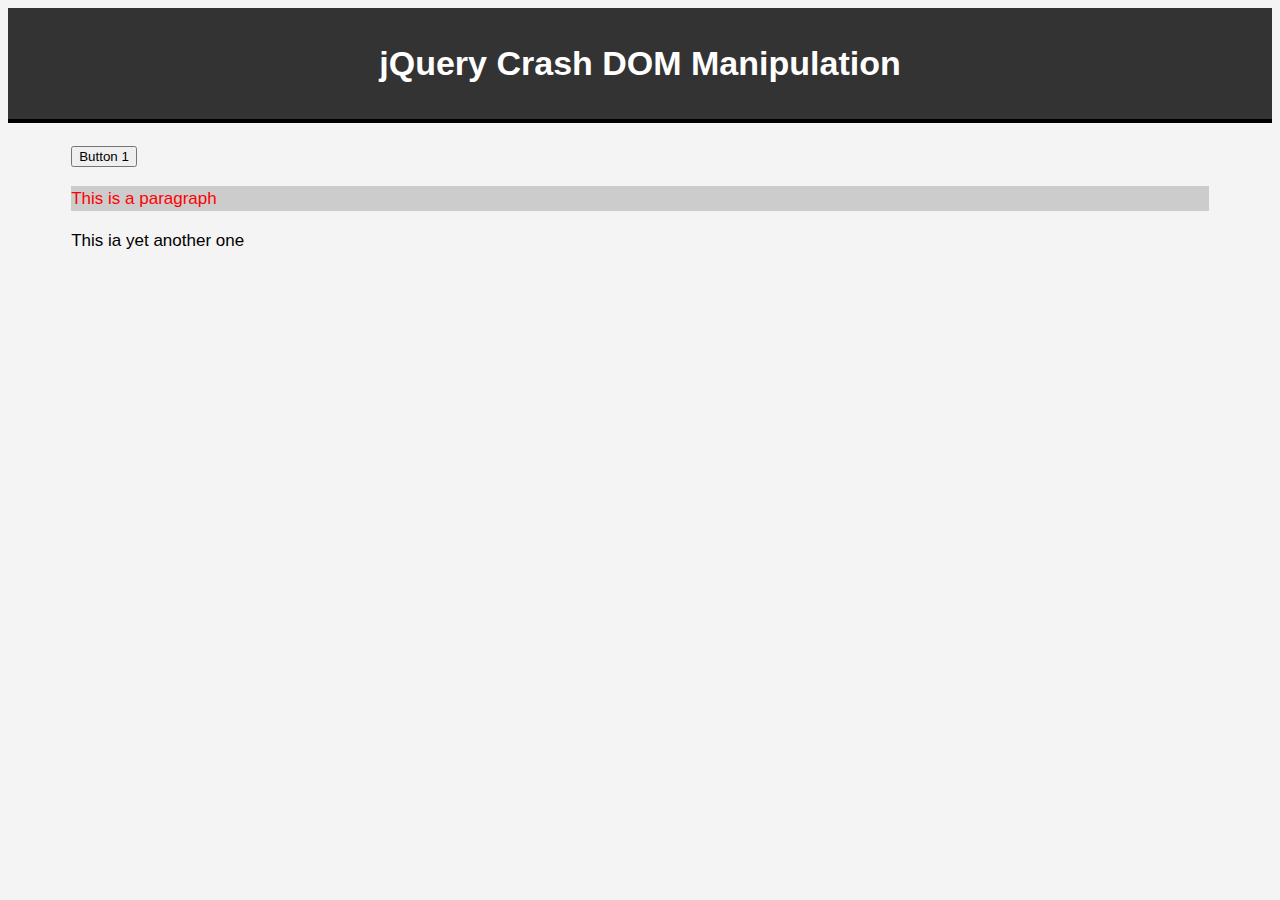
==== dom-manipulation/index.html @ 0b9f3988 "added, removed and toggled classes" ====
<!doctype html>
<html lang="en">
<head>
    <meta charset="UTF-8">
    <meta name="viewport"
          content="width=device-width, user-scalable=no, initial-scale=1.0, maximum-scale=1.0, minimum-scale=1.0">
    <meta http-equiv="X-UA-Compatible" content="ie=edge">
    <script type="text/javascript" src="https://code.jquery.com/jquery-3.4.1.min.js"></script>
    <link rel="stylesheet" href="style.css">
    <title>jQuery Crash Course | DOM Manipulation</title>

</head>
<body>

<header>
    <h1>jQuery Crash DOM Manipulation</h1>
</header>

<div id="container">

    <button id="btn-1">Button 1</button>
    <p class="para1">This is a paragraph</p>
    <p class="para2">This ia yet another one</p>
    <div id="myDiv"></div>

</div>

<script>
    $(document).ready(function () {
        $('p.para1').css({color: 'red', background: '#ccc'});


        // $('p.para2').addClass('myClass');
        // $('p.para2').removeClass('myClass');

        $('#btn-1').click(function () {
            $('p.para2').toggleClass('myClass');
        });
    });
</script>

</body>
</html>
---- dom-manipulation/style.css ----
body {
    font-size: 17px;
    font-family: Arial;
    background: #f4f4f4;
    line-height: 1.5em;
}
header {
    background: #333;
    color: #fff;
    padding: 20px;
    text-align: center;
    border-bottom: 4px #000 solid;
    margin-bottom: 10px;
}
#container {
    width: 90%;
    margin: auto;
    padding: 10px;
}
.myClass {
    color: blue;
    background: black;
}
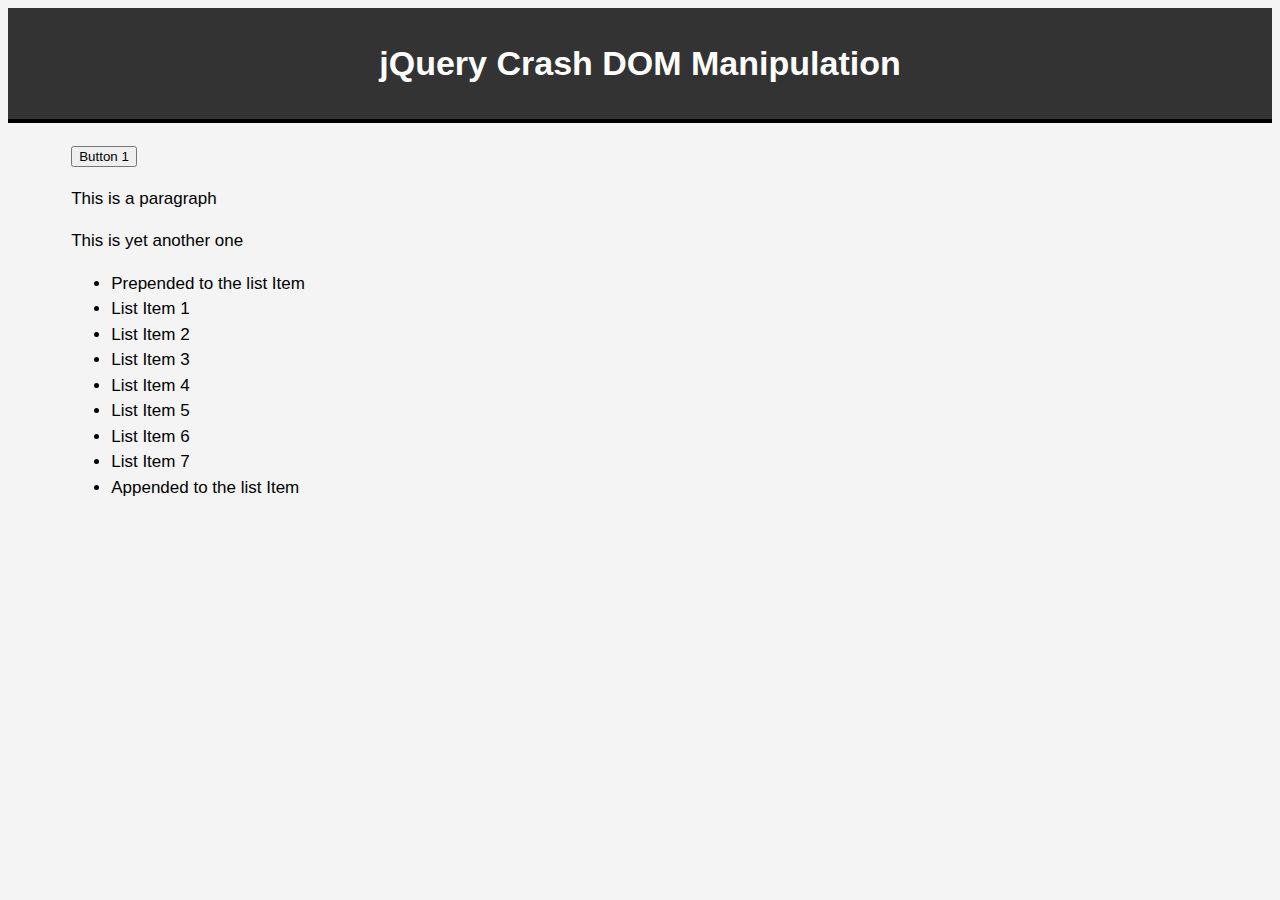
==== commit 60975b2b: "added some DOM Manipulation, adding and removing of classes and html elements" ====
--- a/dom-manipulation/index.html
+++ b/dom-manipulation/index.html
@@ -20,22 +20,48 @@
 
     <button id="btn-1">Button 1</button>
     <p class="para1">This is a paragraph</p>
-    <p class="para2">This ia yet another one</p>
+    <p class="para2">This is yet another one</p>
     <div id="myDiv"></div>
+
+    <ul>
+        <li>List Item 1</li>
+        <li>List Item 2</li>
+        <li>List Item 3</li>
+        <li>List Item 4</li>
+        <li>List Item 5</li>
+        <li>List Item 6</li>
+        <li>List Item 7</li>
+    </ul>
 
 </div>
 
 <script>
     $(document).ready(function () {
-        $('p.para1').css({color: 'red', background: '#ccc'});
 
 
+       /* $('p.para1').css({color: 'red', background: '#ccc'});
         // $('p.para2').addClass('myClass');
         // $('p.para2').removeClass('myClass');
 
         $('#btn-1').click(function () {
-            $('p.para2').toggleClass('myClass');
+            // $('p.para2').toggleClass('myClass');
         });
+
+
+        // $('#myDiv').text('Hello World');
+        $('#myDiv').html('<h3>Hello World</h3>');
+
+        alert($('#myDiv').text());
+        */
+
+       $('ul').append('<li>Appended to the list Item</li>');
+       $('ul').prepend('<li>Prepended to the list Item</li>');
+
+       $('.para1').appendTo('.para2');
+       $('.para1').prependTo('.para2');
+
+
+
     });
 </script>
 
